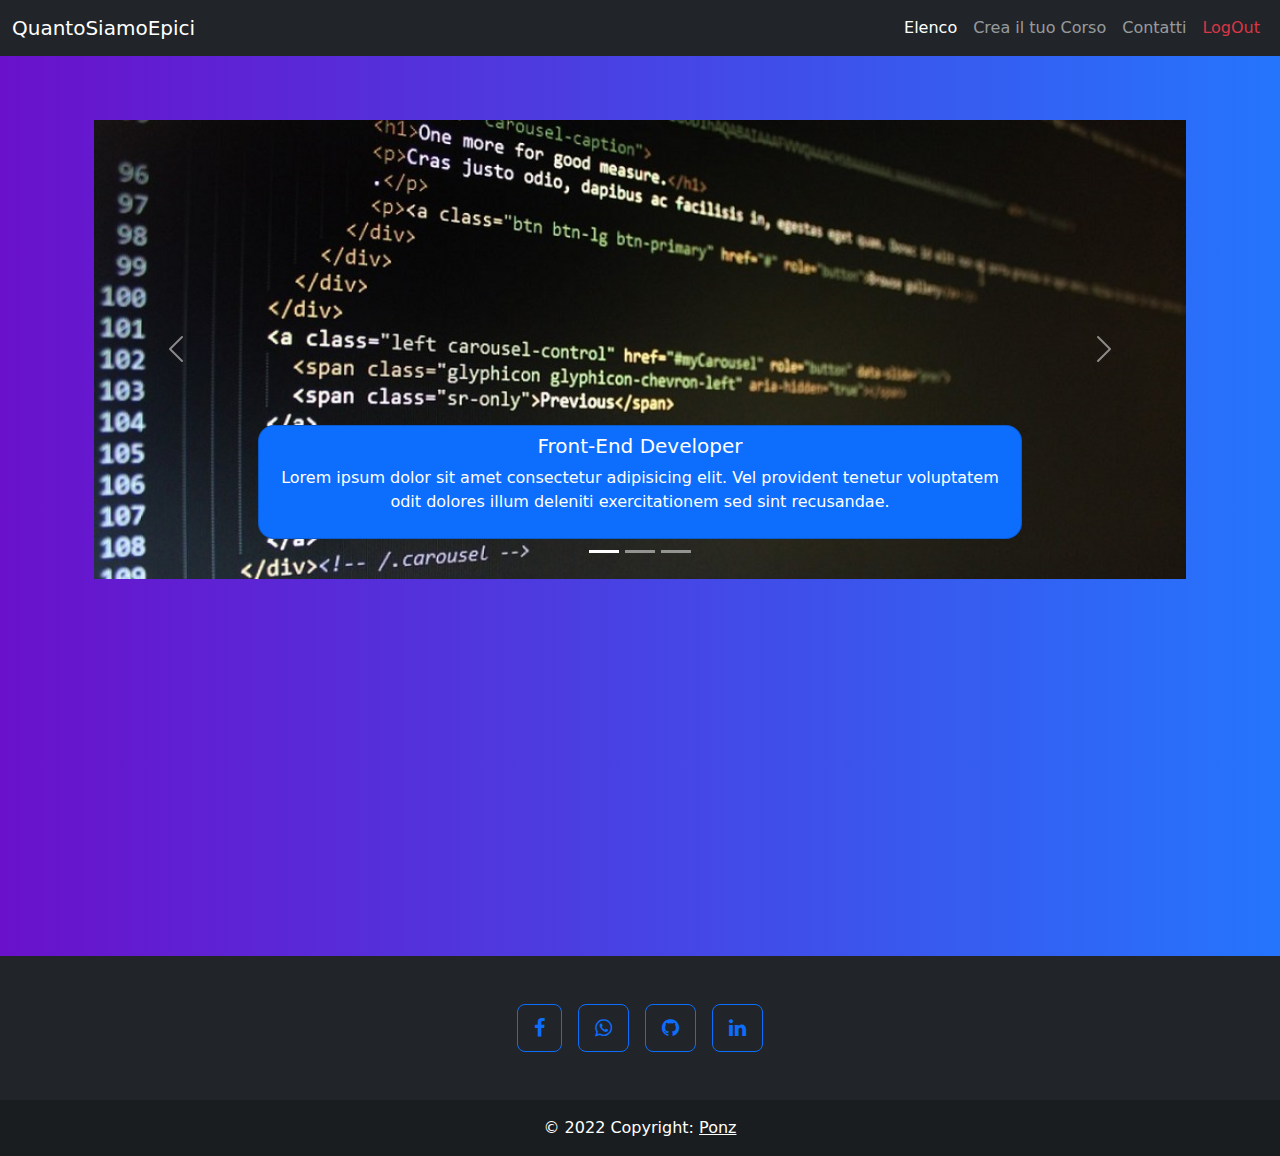
==== esercizioLogin/elenco.html @ e001f429 "Add files via upload" ====
<!DOCTYPE html>
<html lang="it">

<head>
    <meta charset="UTF-8">
    <meta http-equiv="X-UA-Compatible" content="IE=edge">
    <meta name="viewport" content="width=device-width, initial-scale=1.0">
    <link href="https://cdn.jsdelivr.net/npm/bootstrap@5.1.3/dist/css/bootstrap.min.css" rel="stylesheet"
        integrity="sha384-1BmE4kWBq78iYhFldvKuhfTAU6auU8tT94WrHftjDbrCEXSU1oBoqyl2QvZ6jIW3" crossorigin="anonymous">
    <link href="https://cdn.jsdelivr.net/npm/bootstrap@5.0.2/dist/css/bootstrap.min.css" rel="stylesheet">
    <script src="https://cdn.jsdelivr.net/npm/bootstrap@5.0.2/dist/js/bootstrap.bundle.min.js"></script>
    <link href="https://maxcdn.bootstrapcdn.com/font-awesome/4.4.0/css/font-awesome.min.css" rel="stylesheet">
    <link href="style.css" rel="stylesheet">
    <title>Epicità allo stato puro</title>
</head>

<body>
    <header>
        <nav class="navbar navbar-expand-lg navbar-dark bg-dark">
            <div class="container-fluid">
                <a class="navbar-brand">QuantoSiamoEpici</a>
                <button class="navbar-toggler" type="button" data-bs-toggle="collapse" data-bs-target="#navbarNav"
                    aria-controls="navbarNav" aria-expanded="false" aria-label="Toggle navigation">
                    <span class="navbar-toggler-icon"></span>
                </button>
                <div class="collapse navbar-collapse justify-content-end" id="navbarNav">
                    <ul class="navbar-nav">
                        <li class="nav-item text-primary">
                            <span id="utente"></span>
                        </li>
                        <li class="nav-item">
                            <a class="nav-link active" href="#!">Elenco</a>
                        </li>
                        <li class="nav-item">
                            <a class="nav-link" href="corsi.html">Crea il tuo Corso</a>
                        </li>
                        <li class="nav-item">
                            <a class="nav-link" href="contatti.html">Contatti</a>
                        </li>
                        <li class="nav-item">
                            <a class="nav-link text-danger" href="index.html">LogOut</a>
                        </li>
                    </ul>
                </div>
            </div>
        </nav>

    </header>


    <main>
        <section class="vh-100 gradient-custom">
            <div class="container py-5 h-100">
                <div class="container-lg my-3">
                    <div id="myCarousel" class="carousel slide" data-bs-ride="carousel">
                        <!-- Indicazioni Carousel -->
                        <ol class="carousel-indicators">
                            <li data-bs-target="#myCarousel" data-bs-slide-to="0" class="active"></li>
                            <li data-bs-target="#myCarousel" data-bs-slide-to="1"></li>
                            <li data-bs-target="#myCarousel" data-bs-slide-to="2"></li>
                        </ol>

                        <!-- Oggetti Carousel -->
                        <div class="carousel-inner">
                            <div class="carousel-item active">
                                <img src="img/frontend.jpg" class="d-block w-100" alt="Slide 1">
                                <div class="carousel-caption d-none d-md-block">
                                    <div class="card bg-primary text-white" style="border-radius: 1rem;">
                                        <div class="card-body p-2 text-center">
                                            <h5>Front-End Developer</h5>
                                            <p>Lorem ipsum dolor sit amet consectetur adipisicing elit. Vel provident
                                                tenetur voluptatem odit dolores illum deleniti exercitationem sed sint
                                                recusandae.</p>
                                        </div>
                                    </div>
                                </div>
                            </div>
                            <div class="carousel-item">
                                <img src="img/backend.png" class="d-block w-100" alt="Slide 2">
                                <div class="carousel-caption d-none d-md-block">
                                    <div class="card bg-primary text-white" style="border-radius: 1rem;">
                                        <div class="card-body p-2 text-center">
                                            <h5>Back-End Developer</h5>
                                            <p>Lorem ipsum dolor sit amet consectetur adipisicing elit. Quas voluptatum
                                                porro numquam recusandae perspiciatis nostrum cumque impedit minus ullam
                                                totam.</p>
                                        </div>
                                    </div>
                                </div>
                            </div>
                            <div class="carousel-item">
                                <img src="img/fullstack.jpg" class="d-block w-100" alt="Slide 3">
                                <div class="carousel-caption d-none d-md-block">
                                    <div class="card bg-primary text-white" style="border-radius: 1rem;">
                                        <div class="card-body p-2 text-center">
                                            <h5>Full-Stack Developer</h5>
                                            <p>Lorem ipsum dolor sit amet consectetur adipisicing elit. Est voluptates
                                                non dolorem nisi consequuntur explicabo rem aspernatur enim, nam at.</p>
                                        </div>
                                    </div>
                                </div>
                            </div>
                        </div>

                        <!-- Controlli Carousel -->
                        <a class="carousel-control-prev" href="#myCarousel" data-bs-slide="prev">
                            <span class="carousel-control-prev-icon"></span>
                        </a>
                        <a class="carousel-control-next" href="#myCarousel" data-bs-slide="next">
                            <span class="carousel-control-next-icon"></span>
                        </a>
                    </div>
                </div>
        </section>


    </main>

    <footer class="text-center text-lg-start bg-dark">
        <div class="container d-flex justify-content-center py-5">
            <button type="button" class="btn btn-primary btn-lg btn-floating mx-2 bg-dark">
                <a href="#"><i class="fa fa-facebook"></i></a>
            </button>
            <button type="button" class="btn btn-primary btn-lg btn-floating mx-2 bg-dark">
                <a href="#"><i class="fa fa-whatsapp"></i></a>
            </button>
            <button type="button" class="btn btn-primary btn-lg btn-floating mx-2 bg-dark">
                <a href="#"><i class="fa fa-github"></i></a>
            </button>
            <button type="button" class="btn btn-primary btn-lg btn-floating mx-2 bg-dark">
                <a href="#"><i class="fa fa-linkedin"></i></a>
            </button>
        </div>

        <!-- Copyright -->
        <div class="text-center text-white p-3" style="background-color: rgba(0, 0, 0, 0.2);">
            &copy; 2022 Copyright:
            <a class="text-white" href="https://#">Ponz</a>
        </div>
        <!-- Copyright -->
    </footer>

    <script src="https://ajax.googleapis.com/ajax/libs/jquery/3.6.0/jquery.min.js"></script>
    <script type="text/javascript" src="elenco.js"></script>
</body>

</html>
---- esercizioLogin/style.css ----
.gradient-custom {
    /* Chrome 10-25, Safari 5.1-6 */
    background: -webkit-linear-gradient(to right, rgba(106, 17, 203, 1), rgba(37, 117, 252, 1));

    /* W3C, IE 10+/ Edge, Firefox 16+, Chrome 26+, Opera 12+, Safari 7+ */
    background: linear-gradient(to right, rgba(106, 17, 203, 1), rgba(37, 117, 252, 1))
}

  .bd-placeholder-img {
    font-size: 1.125rem;
    text-anchor: middle;
    -webkit-user-select: none;
    -moz-user-select: none;
    user-select: none;
}

.carousel-item{
    min-height: 280px;
}

.modal-overlay {
    position: fixed;
    top: 0;
    left: 0;
    width: 100%;
    height: 100%;
    display: grid;
    background-color: rgba(248, 249, 249, 0.856);
    place-items: center;
    visibility: hidden;
    z-index: -10;
}

.open-modal {
    visibility: visible;
    z-index: 10;
}

@keyframes ids-dual-ring {
    0% {
        transform: rotate(0deg);
    }
    100% {
        transform: rotate(260deg);
    }
}
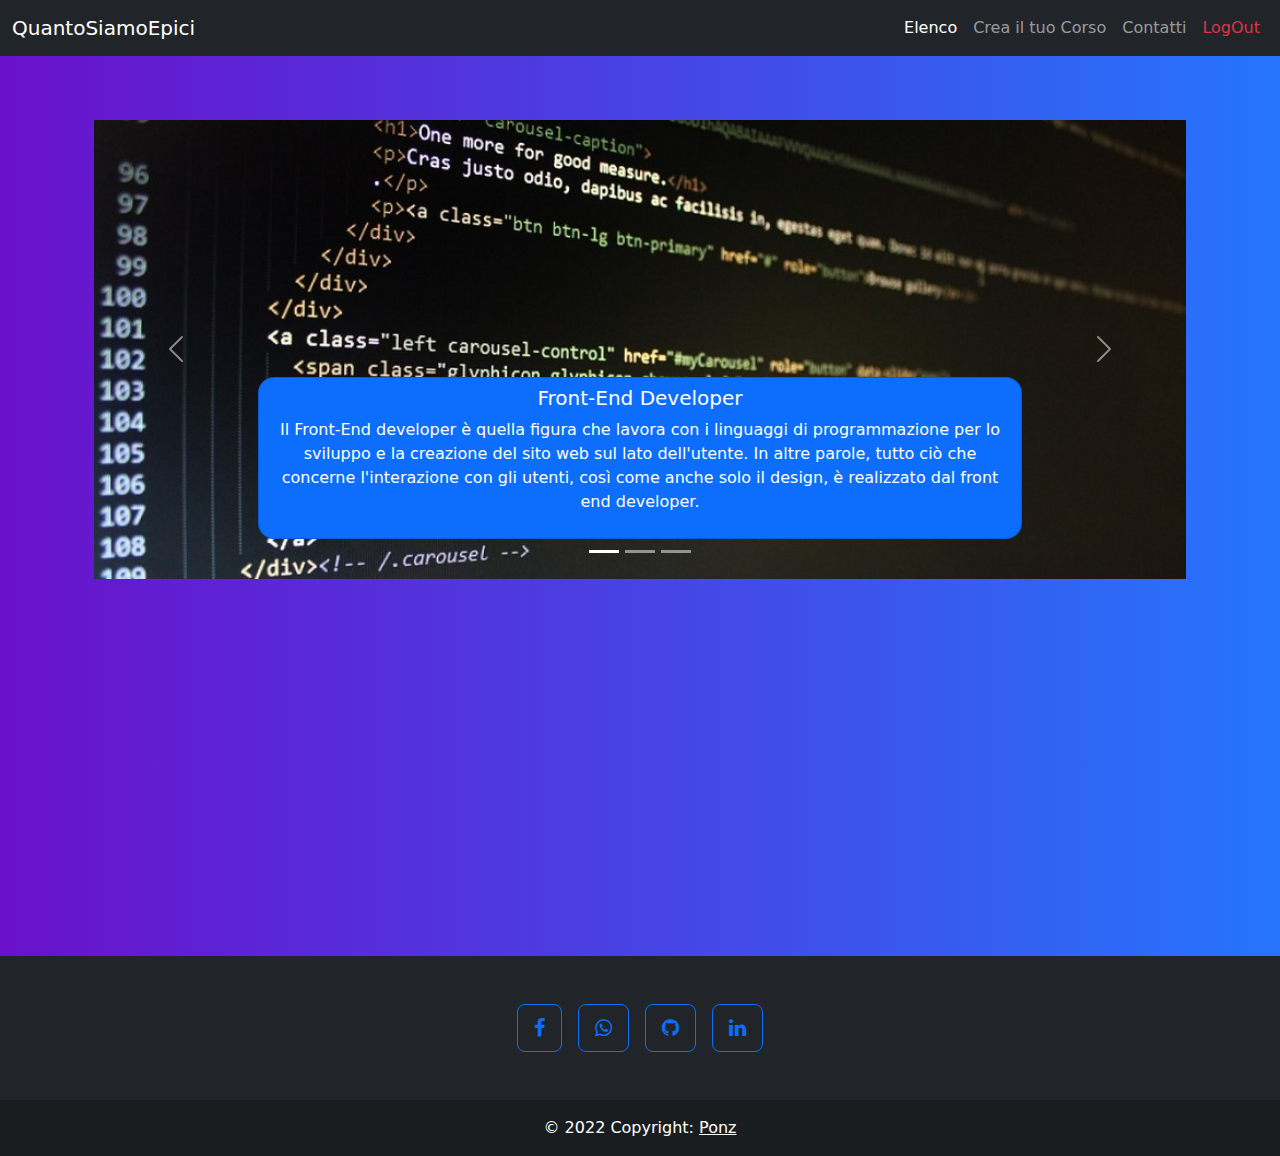
==== commit 47939ca5: "Add files via upload" ====
--- a/esercizioLogin/elenco.html
+++ b/esercizioLogin/elenco.html
@@ -68,9 +68,11 @@
                                     <div class="card bg-primary text-white" style="border-radius: 1rem;">
                                         <div class="card-body p-2 text-center">
                                             <h5>Front-End Developer</h5>
-                                            <p>Lorem ipsum dolor sit amet consectetur adipisicing elit. Vel provident
-                                                tenetur voluptatem odit dolores illum deleniti exercitationem sed sint
-                                                recusandae.</p>
+                                            <p>Il Front-End developer è quella figura che lavora con i linguaggi di
+                                                programmazione per lo sviluppo e la creazione del sito web sul lato
+                                                dell'utente. In altre parole, tutto ciò che concerne l'interazione con
+                                                gli utenti, così come anche solo il design, è realizzato dal front end
+                                                developer.</p>
                                         </div>
                                     </div>
                                 </div>
@@ -81,9 +83,10 @@
                                     <div class="card bg-primary text-white" style="border-radius: 1rem;">
                                         <div class="card-body p-2 text-center">
                                             <h5>Back-End Developer</h5>
-                                            <p>Lorem ipsum dolor sit amet consectetur adipisicing elit. Quas voluptatum
-                                                porro numquam recusandae perspiciatis nostrum cumque impedit minus ullam
-                                                totam.</p>
+                                            <p>Il Back-End Developer, a differenza del Front-End, lavora “dietro le
+                                                quinte” di un sito web. Si occupa infatti del suo funzionamento lato
+                                                server e di interventi che non hanno impatti sull'interfaccia grafica,
+                                                quindi su ciò che gli utenti vedono visitando il sito.</p>
                                         </div>
                                     </div>
                                 </div>
@@ -94,8 +97,11 @@
                                     <div class="card bg-primary text-white" style="border-radius: 1rem;">
                                         <div class="card-body p-2 text-center">
                                             <h5>Full-Stack Developer</h5>
-                                            <p>Lorem ipsum dolor sit amet consectetur adipisicing elit. Est voluptates
-                                                non dolorem nisi consequuntur explicabo rem aspernatur enim, nam at.</p>
+                                            <p>Il Full-Stack Developer è uno sviluppatore che ha una formazione tecnica
+                                                completa che gli permette di progettare, sviluppare, testare e
+                                                distribuire siti o applicazioni web partendo da una corretta
+                                                architettura dei dati, sia di navigazione che relativa alla struttura
+                                                della singola interfaccia</p>
                                         </div>
                                     </div>
                                 </div>
